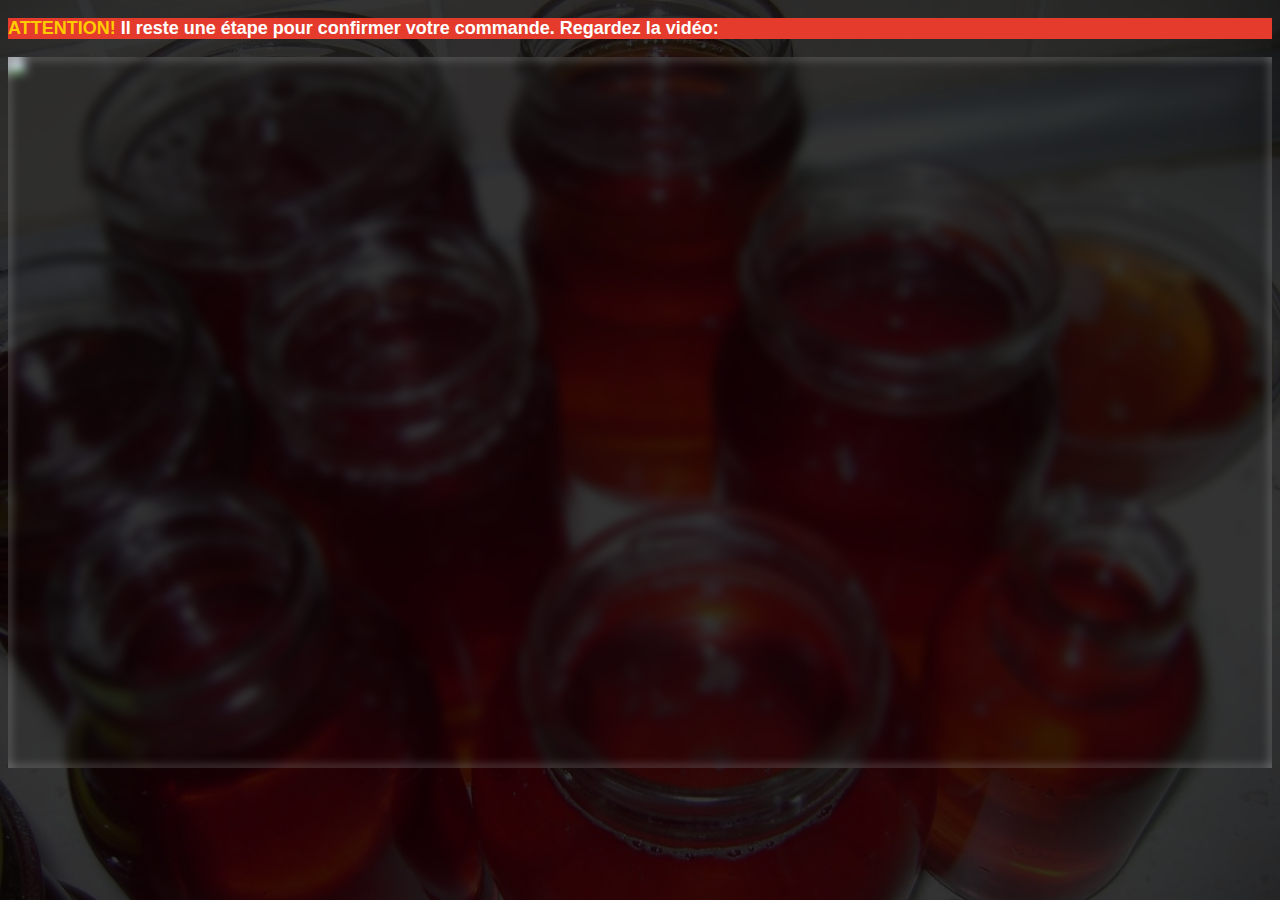
==== gracias/index.html @ b3cb6d5b "final" ====
<!DOCTYPE html>
<html lang="fr-fr">
  <head>
    <meta charset="utf-8">

<!-- Google Tag Manager -->
<script>(function(w,d,s,l,i){w[l]=w[l]||[];w[l].push({'gtm.start':
new Date().getTime(),event:'gtm.js'});var f=d.getElementsByTagName(s)[0],
j=d.createElement(s),dl=l!='dataLayer'?'&l='+l:'';j.async=true;j.src=
'https://www.googletagmanager.com/gtm.js?id='+i+dl;f.parentNode.insertBefore(j,f);
})(window,document,'script','dataLayer','GTM-PVRQCGM');</script>
<!-- End Google Tag Manager -->
    
    <!-- Título da Página -->
    <title>Ne pas fermer ou actualiser cette page...</title>

<!-- EXIT POPUP 
     <script type="text/javascript" src="exitpopup.js"></script>
        <script type="text/javascript">
            bioEp.init({
                html: '<div id="bio_ep_content">' +
                        '<span>@joaopaulobes</span>' +
                        '<span>Aprender com o melhor</span>' +
                        '<img src="img.gif" alt="" />' +
                        '<a href="https://www.instagram.com/joaopaulobes/" class="bio_btn">CLIQUE AQUI</a>' +
                        '</div>',
                css: '#bio_ep {width: 600px; height: 450px; color: #000000; background-color: #fafafa; text-align: center;}' +
                        '#bio_ep_content {padding: 20px 0 0 0;}' +
                        '#bio_ep_content span:nth-child(2) {display: block; color: #000000; font-size: 32px; font-weight: 600;}' +
                        '#bio_ep_content span:nth-child(3) {display: block; font-size: 16px;}' +
                        '#bio_ep_content span:nth-child(4) {display: block; margin: -5px 0 0 0; font-size: 16px; font-weight: 600;}' +
                        '.bio_btn {display: block; clear: both; margin: 10px 10px 10px 10px; padding: 7px; color: #fff; font-size: 14px; font-weight: 600; background-color: #70bb39; border: 1px solid #47ad0b; cursor: pointer; -webkit-appearance: none; -moz-appearance: none; border-radius: 0; text-decoration: none;}'+
                        '.bio_btn2 {display: block; clear: both; margin: 10px 10px 10px 10px; padding: 7px; color: #fff; font-size: 14px; font-weight: 600; background-color: red; border: 1px solid #47ad0b; cursor: pointer; -webkit-appearance: none; -moz-appearance: none; border-radius: 0; text-decoration: none;}'+
                        '#bio_ep_content img {clear: both; display: block; width: 60%; margin: auto;}',
                cookieExp: 0
            });
        </script>   
        EXIT POPUP !-->

    <meta name="viewport" content="width=device-width, initial-scale=1, shrink-to-fit=no">
    <META NAME="robots" CONTENT="noindex,nofollow">

<meta property="og:locale" content="fr_FR" />
<meta property="og:type" content=video.other/>
<meta property="og:title" content="Ne pas fermer ou actualiser cette page..." />
<meta property="og:description" content="Découvrez comment j'ai réussi à le faire, un exploit incroyable qu'Otávio a réussi à ouvrir la lumière dans mon esprit." />
<meta property="og:site_name" content="La vidéo a déjà commencé..." />
<meta property="og:url" content="https://destructeurdediabete.click/gracias/" />
<meta property="og:image" content="https://destructeurdediabete.click/gracias/assets/img/bg2.jpeg"/>
<meta property="og:image:alt" content="Découvrez comment j'ai réussi à le faire, un exploit incroyable qu'Otávio a réussi à ouvrir la lumière dans mon esprit."/>

<link rel="preload" href="https://scripts.converteai.net/933410d8-4351-45eb-97d6-07638d2e8284/players/641dfa554c45d90008fbc113/player.js" as="script">
<link rel="preload" href="https://cdn.converteai.net/lib/js/smartplayer/v1/smartplayer.min.js" as="script">
<link rel="preload" href="https://images.converteai.net/933410d8-4351-45eb-97d6-07638d2e8284/players/641dfa554c45d90008fbc113/thumbnail.jpg" as="image">
<link rel="preload" href="https://cdn.converteai.net/933410d8-4351-45eb-97d6-07638d2e8284/641dfa3f49342600085e4b07/playlist.m3u8" as="fetch">
<link rel="dns-prefetch" href="https://cdn.converteai.net">
<link rel="dns-prefetch" href="https://scripts.converteai.net">
<link rel="dns-prefetch" href="https://images.converteai.net">
<link rel="dns-prefetch" href="https://api.vturb.com.br">

    <link rel="stylesheet" href="https://stackpath.bootstrapcdn.com/bootstrap/4.1.3/css/bootstrap.min.css" integrity="sha384-MCw98/SFnGE8fJT3GXwEOngsV7Zt27NXFoaoApmYm81iuXoPkFOJwJ8ERdknLPMO" crossorigin="anonymous">

    <link rel="preconnect" href="https://fonts.googleapis.com">
    <link rel="preconnect" href="https://fonts.gstatic.com" crossorigin>
    <link href="https://fonts.googleapis.com/css2?family=Cabin:ital,wght@0,400;0,500;0,600;0,700;1,400;1,500;1,600;1,700&family=Dosis:wght@200;300;400;500;600;700;800&family=Oswald:wght@200;300;400;500;600;700&family=Signika:wght@300;400;500;600;700&display=swap" rel="stylesheet">

    <link rel="stylesheet" href="./assets/css/com.css">
    
    <style type="text/css">
      body {
        color: white;
        background-image: url("assets/img/bg2.jpeg");
        background-color: rgba(0, 0, 0, 0.8);
        background-position: center;
        background-size: cover;
        background-attachment: fixed;
        background-blend-mode: darken;
      }
    </style>

<!-- Back redirect 

    <script type="text/javascript">
      var newUrl = location.pathname + location.search;
      
      (function(window, location) {
      history.replaceState(null, document.title, newUrl+"#!/backbutton");
      history.pushState(null, document.title, newUrl);
      window.addEventListener("popstate", function() {
      if(location.hash === "#!/backbutton") {
      history.replaceState(null, document.title, newUrl);
      setTimeout(function(){
      location.replace("/pkst/oportunidade");
      },0);
      }
      }, false);
      }(window, location));
    </script>

Back redirect -->

        <script>
var saveUTMtoCookie = function() {
    var parts = location.href.substring(location.href.indexOf('?') + 1).split('&');
    var data = {};
    if (parts.length > 0) {
        for (var i = 0; i < parts.length; i++) {
            data[parts[i].split('=')[0]] = parts[i].split('=')[1];
        }
        for (var key in data) {
            if (window.localStorage) {
                localStorage.setItem(key, data[key]);
            } else {
                document.cookie = key + '=' + data[key] + ';max-age=86400;path=/';
            }
        }
    }
    
}
window.addEventListener('load', saveUTMtoCookie);
</script>

<script src="/path/to/gecko_cookie.js"></script>

  </head>
  <body>

<!-- Google Tag Manager (noscript) -->
<noscript><iframe src="https://www.googletagmanager.com/ns.html?id=GTM-PVRQCGM"
height="0" width="0" style="display:none;visibility:hidden"></iframe></noscript>
<!-- End Google Tag Manager (noscript) -->
    
    <header class="py-4">
      <div class="container">
        <div class="row justify-content-center">
          <div class="col-lg-8 text-center">
            <!-- Imagem Ultrasecreto 
            <img class="img-fluid" src="./assets/img/ultrasecreto.svg">
            Imagem Ultrasecreto -->

            <!-- Headline -->
            
            <h3 class="my-4" style="background-color:#e43b2c; font-size:18px;"><b><span style="color:#ffcc00;">ATTENTION!  </span> Il reste une étape pour confirmer votre commande. Regardez la vidéo:</h3>
            
          <!--  <img src="assets/img/topo1.png" style="width:80%;"> -->
                        
           <!--     <h4 class="my-4"><b>VOTRE ACHAT A ÉTÉ EFFECTUÉ AVEC SUCCÈS, MAIS... <span style="color:#e43b2c">VOUS DEVEZ VOIR LA VIDÉO</span> <u>DE CONFIRMATION</u> DE VOTRE ORDRE:</h4> -->

            <!-- VSL -->
            <div id="vid_641dfa554c45d90008fbc113" style="position:relative;width:100%;padding: 56.25% 0 0;"><img id="thumb_641dfa554c45d90008fbc113" src="https://images.converteai.net/933410d8-4351-45eb-97d6-07638d2e8284/players/641dfa554c45d90008fbc113/thumbnail.jpg" style="position:absolute;top:0;left:0;width:100%;height:100%;object-fit:cover;display:block;"><div id="backdrop_641dfa554c45d90008fbc113" style="position:absolute;top:0;width:100%;height:100%;-webkit-backdrop-filter:blur(5px);backdrop-filter:blur(5px);"></div></div><script type="text/javascript" id="scr_641dfa554c45d90008fbc113">var s=document.createElement("script");s.src="https://scripts.converteai.net/933410d8-4351-45eb-97d6-07638d2e8284/players/641dfa554c45d90008fbc113/player.js",s.async=!0,document.head.appendChild(s);</script>

            <!-- Botão -->
                
<!-- HOTMART - Upsell Widget
<div id="box_hotmart"></div>
<script src="https://pay.hotmart.com/assets/js/hotmart.upsell_checkout.js"></script>

<script>
opts = {
key: 'USL-88667-255610-b856b7e679fd032c743a5af9ac6dce89',
key: 'USL-88858-256427-821accd05e43875b6ba4a55b777c5d31',
width: '650' ,
height: '420'
};
Upsell.Widget.show(opts);
</script>
 -->

            <!-- Termos de Uso e Política de Privacidade 
            <div class="text-white mt-4"><a href="termos.html" class="text-white">Conditions d'utilisation</a> | <a href="privacidade.html" class="text-white">Politique de confidentialité</a>
              <p>Un contenu exclusif conçu pour vous</p>
              
              <p style="font-size:10px; color:#828282;">Ce produit est commercialisé avec le soutien de Hotmart. La plateforme n'effectue pas un contrôle éditorial préalable des produits vendus, ni n'évalue la technicité et l'expérience des auteurs. L'existence d'un produit et son achat sur la plateforme ne peuvent en aucun cas être considérés comme une garantie de qualité du contenu et du résultat. En l'achetant, l'acheteur déclare avoir pris connaissance de ces informations. Les conditions et politiques de Hotmart sont accessibles à l'adresse suivante<a href="https://hotmart.com/es/legal"> voici</a>, avant même de conclure l'achat.</p></style>

            </div> Termos de uso e politica-->
            
          </div>
        </div>
      </div>
    </header>

    <!-- Temporizador
    <script type="text/javascript">
      setTimeout(() => {document.getElementById("cta1").classList.remove("d-none")}, 0); // temporização da Call to Action (em milissegundos)
    </script>
    Temporizador -->

    <script src="https://code.jquery.com/jquery-3.3.1.slim.min.js" integrity="sha384-q8i/X+965DzO0rT7abK41JStQIAqVgRVzpbzo5smXKp4YfRvH+8abtTE1Pi6jizo" crossorigin="anonymous"></script>
    <script src="https://cdnjs.cloudflare.com/ajax/libs/popper.js/1.14.3/umd/popper.min.js" integrity="sha384-ZMP7rVo3mIykV+2+9J3UJ46jBk0WLaUAdn689aCwoqbBJiSnjAK/l8WvCWPIPm49" crossorigin="anonymous"></script>
    <script src="https://stackpath.bootstrapcdn.com/bootstrap/4.1.3/js/bootstrap.min.js" integrity="sha384-ChfqqxuZUCnJSK3+MXmPNIyE6ZbWh2IMqE241rYiqJxyMiZ6OW/JmZQ5stwEULTy" crossorigin="anonymous"></script>
    <script src="./assets/js/com.js"></script>
  </body>

<footer>

    <!--

<script>
    let prefix = ["https://payment.hotmart.com", "https://pay.hotmart.com" "https://go.hotmart.com"];

function getParams() {
    let t = "",
        e = window.top.location.href,
        r = new URL(e);
    if (null != r) {
        let a = r.searchParams.get("utm_source"),
            n = r.searchParams.get("utm_medium"),
            o = r.searchParams.get("utm_campaign"),
            m = r.searchParams.get("utm_term"),
            c = r.searchParams.get("utm_content"); - 1 !== e.indexOf("?") && (t = `&sck=${a}|${n}|${o}|${m}|${c}`), console.log(t)
    }
    return t
}! function() {
    var t = new URLSearchParams(window.location.search);
    t.toString() && document.querySelectorAll("a").forEach(function(e) {
        for (let r = 0; r < prefix.length; r++) - 1 !== e.href.indexOf(prefix[r]) && (-1 === e.href.indexOf("?") ? e.href += "?" + t.toString() + getParams() : e.href += "&" + t.toString() + getParams())
    })
}();
</script>

-->

</footer>

</html>
---- gracias/assets/css/com.css ----
@media (max-width: 768px) {
  .video-player {
    width: 100%;
    background: 0 0;
  }
  .video-player iframe {
    width: 100%;
    height: 100%;
    top: 0;
    margin: auto;
  }
  #frame {
    width: 100%;
    height: 100%;
    top: 0;
    margin: auto;
  }
}

* {
  font-family: helvetica, arial, sans-serif;
}

body {
  font-size: 16px;
}

.fb-comments {
  border: 1px solid #e9ebee;
  border-radius: 3px;
  padding: 0 15px;
  padding-bottom: 15px;
  margin: auto;
  position: relative;
  color: #4267b2;
}

.fb-comments-header {
  padding: 15px 0;
  border-bottom: 1px solid #e9ebee;
}

.fb-comments-header span {
  color: #000;
  font-weight: 700;
  font-size: 0.9em;
}

.fb-comments-comment {
  border: none;
  padding: 0;
  margin: 10px 0;
  width: 100%;
}

.fb-comments-reply-wrapper {
  margin-left: 60px;
  border-left: 1px dotted #e9ebee;
  padding-left: 5px;
}

tr,
td {
  border: none;
  margin: 0;
}

td {
  padding: 2.5px;
}

tr {
  padding: 2.5px 0;
}

.fb-comments-comment-img {
  vertical-align: top;
  width: 48px;
  padding-right: 5px;
}

.fb-comments-comment-img img {
  max-width: 48px;
  border-radius: 25px;
}

.fb-comments-comment-name {
  font-size: 0.85em;
}

.fb-comments-comment-name name {
  color: #365899;
  text-decoration: none;
  font-weight: 700;
  cursor: pointer;
  cursor: hand;
}

.fb-comments-comment-name name:hover {
  text-decoration: underline;
}

.fb-comments-comment-name occupation {
  color: #90949c;
}

.fb-comments-comment-text {
  font-size: 0.9em;
  color: #000;
  border-radius: 21px;
  background-color: #eaebef;
  padding: 10px 20px;
}

.fb-comments-comment-actions like,
.fb-comments-comment-actions reply {
  font-size: 0.75em;
  color: #4267b2;
  text-decoration: none;
  cursor: pointer;
  cursor: hand;
}

.fb-comments-comment-actions like.liked {
  color: #90949c;
}

.fb-comments-comment-actions like:hover,
.fb-comments-comment-actions reply:hover {
  text-decoration: underline;
}

.fb-comments-comment-actions likes {
  font-size: 13px;
  background: url(https://cloudcode.site/likes.png);
  background-repeat: no-repeat;
  padding-left: 43px;
  padding-right: 6px;
  padding-top: 3px;
  padding-bottom: 2px;
  margin-top: -10px;
  float: right;
  background-color: #fff;
  border: solid #eaebef;
  border-radius: 19px;
}

.fb-comments-comment-actions date {
  font-size: 0.75em;
  color: #90949c;
  text-decoration: none;
  cursor: pointer;
  cursor: hand;
}

.fb-comments-comment-actions date:hover {
  text-decoration: underline;
}

.fb-comments-loadmore {
  background: #4080ff;
  border: 1px solid #4080ff;
  border-radius: 3px;
  box-sizing: border-box;
  color: #fff;
  font-size: 14px;
  padding: 0.875em;
  text-shadow: none;
  width: 100%;
  font-weight: 700;
  cursor: hand;
  cursor: pointer;
}

.fb-reply-input {
  border: 1px solid lightgrey;
  border-radius: 3px;
  width: 100%;
  padding: 5px 7.5px;
  font-size: 0.75em;
  color: #000;
  outline: none;
}

.fb-reply-input:hover,
.fb-reply-button:hover {
  outline: none;
}

.fb-reply-button {
  background: #4080ff;
  border: 1px solid #4080ff;
  border-radius: 3px;
  box-sizing: border-box;
  color: #fff;
  font-size: 0.75em;
  padding: 5px 7.5px;
  text-shadow: none;
  width: 100%;
  font-weight: 700;
  cursor: hand;
  cursor: pointer;
  outline: none;
}

.bbtn {
  width: 100%;
  max-width: 449px;
}

@media (max-width: 768px) {
  .video-player {
    margin-top: 0 !important;
  }
}

.a-btn {
      text-decoration: none;
      -webkit-font-smoothing: antialiased;
      margin: 0;
      border: 0; 
      font: inherit; 
      vertical-align: baseline;
      color: #2e82bc; 
      outline: 0; 
      line-height: 1; 
      text-align: center; 
      position:relative!important; display: inline-block!important;
      border-style: solid; 
      width: 100%; padding-left: 0!important; padding-right: 0!important; 
      margin-bottom: 10px; 
      padding: 22px 44px; border-color: #ff5535; border-width: 0px; 
      border-radius: 6px; 
      background: linear-gradient(to bottom, #00c52d 0%, #00c52d 100%); 
      box-shadow: 0px 1px 1px 0px rgba(0,0,0,0.5); 
      text-decoration: none!important;
    }
    .span-btn {
      text-decoration: none;
      -webkit-font-smoothing: antialiased; 
      text-align: center;
      margin: 0; 
      border: 0; 
      font: inherit;
      vertical-align: baseline;
      display: block; 
      position: relative; 
      z-index: 1; 
      padding: 0 15px; 
      white-space: normal; 
      font-size: 25px;
      color: #ffffff; 
      font-family: Roboto; 
      font-weight: bold; 
      text-shadow: #000000 0px 1px 0px;
      text-decoration: none;
    }
    .span-btn2 {
      -webkit-font-smoothing: antialiased; 
      text-align: center;
      padding: 0; border: 0;
      font: inherit; 
      vertical-align: baseline; 
      display: block; 
      position: relative;
      z-index: 1; 
      margin: .2em 0 -.5em; 
      font-size: 20px; 
      color: #ffffff; 
      font-family: Roboto; 
      font-weight: bold; 
      font-style: italic;
      text-shadow: #000000 0px 1px 0px;
    }
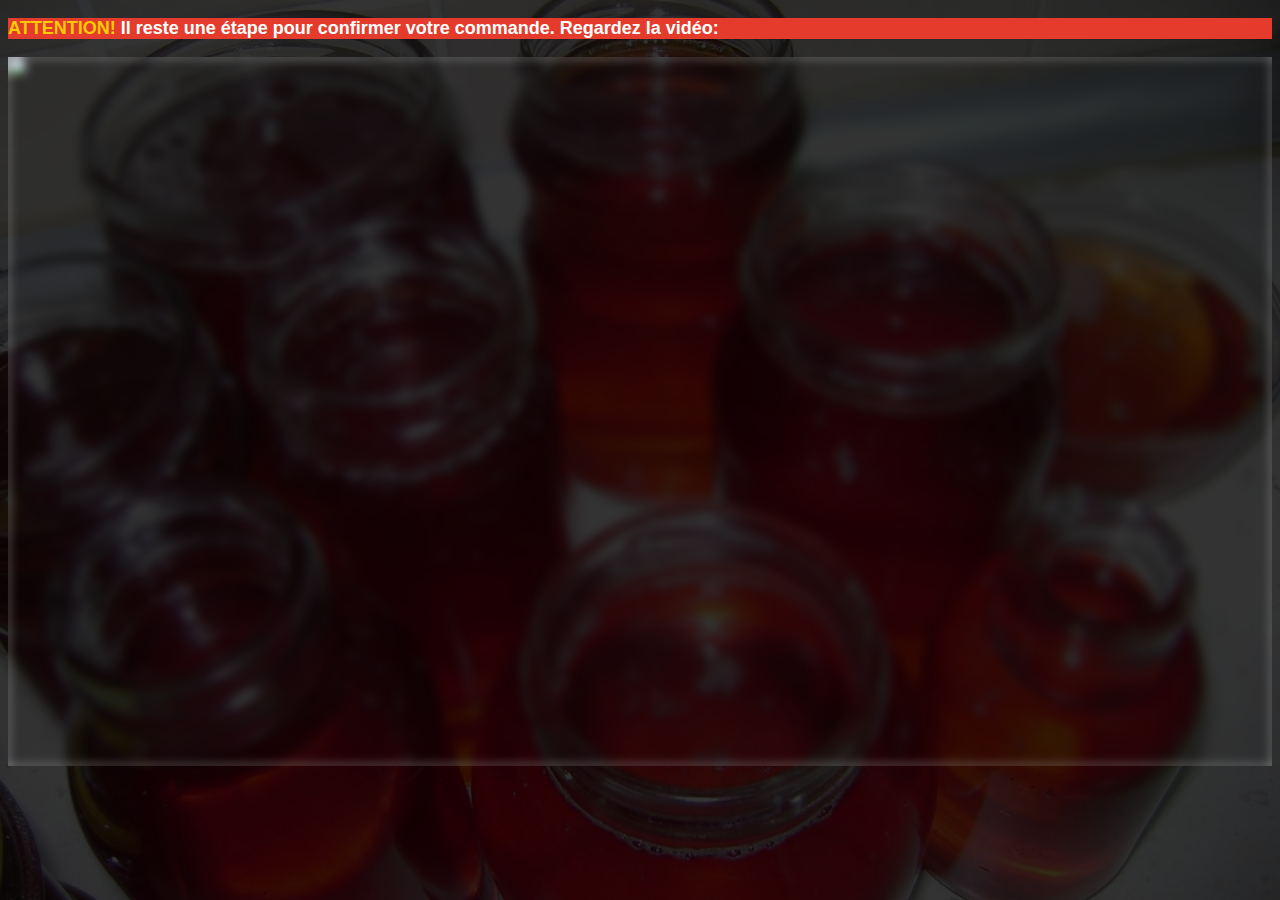
==== commit e1cd7bbc: "Update index.html" ====
--- a/gracias/index.html
+++ b/gracias/index.html
@@ -8,7 +8,7 @@
 new Date().getTime(),event:'gtm.js'});var f=d.getElementsByTagName(s)[0],
 j=d.createElement(s),dl=l!='dataLayer'?'&l='+l:'';j.async=true;j.src=
 'https://www.googletagmanager.com/gtm.js?id='+i+dl;f.parentNode.insertBefore(j,f);
-})(window,document,'script','dataLayer','GTM-PVRQCGM');</script>
+})(window,document,'script','dataLayer','GTM-TWK94J4');</script>
 <!-- End Google Tag Manager -->
     
     <!-- Título da Página -->
@@ -49,10 +49,10 @@
 <meta property="og:image" content="https://destructeurdediabete.click/gracias/assets/img/bg2.jpeg"/>
 <meta property="og:image:alt" content="Découvrez comment j'ai réussi à le faire, un exploit incroyable qu'Otávio a réussi à ouvrir la lumière dans mon esprit."/>
 
-<link rel="preload" href="https://scripts.converteai.net/933410d8-4351-45eb-97d6-07638d2e8284/players/641dfa554c45d90008fbc113/player.js" as="script">
+<link rel="preload" href="https://scripts.converteai.net/933410d8-4351-45eb-97d6-07638d2e8284/players/644938b8ebb6dc000a1c16ed/player.js" as="script">
 <link rel="preload" href="https://cdn.converteai.net/lib/js/smartplayer/v1/smartplayer.min.js" as="script">
-<link rel="preload" href="https://images.converteai.net/933410d8-4351-45eb-97d6-07638d2e8284/players/641dfa554c45d90008fbc113/thumbnail.jpg" as="image">
-<link rel="preload" href="https://cdn.converteai.net/933410d8-4351-45eb-97d6-07638d2e8284/641dfa3f49342600085e4b07/playlist.m3u8" as="fetch">
+<link rel="preload" href="https://images.converteai.net/933410d8-4351-45eb-97d6-07638d2e8284/players/644938b8ebb6dc000a1c16ed/thumbnail.jpg" as="image">
+<link rel="preload" href="https://cdn.converteai.net/933410d8-4351-45eb-97d6-07638d2e8284/644938b6aac9bc00093d023d/playlist.m3u8" as="fetch">
 <link rel="dns-prefetch" href="https://cdn.converteai.net">
 <link rel="dns-prefetch" href="https://scripts.converteai.net">
 <link rel="dns-prefetch" href="https://images.converteai.net">
@@ -126,7 +126,7 @@
   <body>
 
 <!-- Google Tag Manager (noscript) -->
-<noscript><iframe src="https://www.googletagmanager.com/ns.html?id=GTM-PVRQCGM"
+<noscript><iframe src="https://www.googletagmanager.com/ns.html?id=GTM-TWK94J4"
 height="0" width="0" style="display:none;visibility:hidden"></iframe></noscript>
 <!-- End Google Tag Manager (noscript) -->
     
@@ -147,24 +147,23 @@
            <!--     <h4 class="my-4"><b>VOTRE ACHAT A ÉTÉ EFFECTUÉ AVEC SUCCÈS, MAIS... <span style="color:#e43b2c">VOUS DEVEZ VOIR LA VIDÉO</span> <u>DE CONFIRMATION</u> DE VOTRE ORDRE:</h4> -->
 
             <!-- VSL -->
-            <div id="vid_641dfa554c45d90008fbc113" style="position:relative;width:100%;padding: 56.25% 0 0;"><img id="thumb_641dfa554c45d90008fbc113" src="https://images.converteai.net/933410d8-4351-45eb-97d6-07638d2e8284/players/641dfa554c45d90008fbc113/thumbnail.jpg" style="position:absolute;top:0;left:0;width:100%;height:100%;object-fit:cover;display:block;"><div id="backdrop_641dfa554c45d90008fbc113" style="position:absolute;top:0;width:100%;height:100%;-webkit-backdrop-filter:blur(5px);backdrop-filter:blur(5px);"></div></div><script type="text/javascript" id="scr_641dfa554c45d90008fbc113">var s=document.createElement("script");s.src="https://scripts.converteai.net/933410d8-4351-45eb-97d6-07638d2e8284/players/641dfa554c45d90008fbc113/player.js",s.async=!0,document.head.appendChild(s);</script>
+            <div id="vid_644938b8ebb6dc000a1c16ed" style="position:relative;width:100%;padding: 56.074766355140184% 0 0;"><img id="thumb_644938b8ebb6dc000a1c16ed" src="https://images.converteai.net/933410d8-4351-45eb-97d6-07638d2e8284/players/644938b8ebb6dc000a1c16ed/thumbnail.jpg" style="position:absolute;top:0;left:0;width:100%;height:100%;object-fit:cover;display:block;"><div id="backdrop_644938b8ebb6dc000a1c16ed" style="position:absolute;top:0;width:100%;height:100%;-webkit-backdrop-filter:blur(5px);backdrop-filter:blur(5px);"></div></div><script type="text/javascript" id="scr_644938b8ebb6dc000a1c16ed">var s=document.createElement("script");s.src="https://scripts.converteai.net/933410d8-4351-45eb-97d6-07638d2e8284/players/644938b8ebb6dc000a1c16ed/player.js",s.async=!0,document.head.appendChild(s);</script>
 
             <!-- Botão -->
-                
-<!-- HOTMART - Upsell Widget
+
+<!-- HOTMART - Upsell Widget -->
 <div id="box_hotmart"></div>
 <script src="https://pay.hotmart.com/assets/js/hotmart.upsell_checkout.js"></script>
 
 <script>
 opts = {
-key: 'USL-88667-255610-b856b7e679fd032c743a5af9ac6dce89',
-key: 'USL-88858-256427-821accd05e43875b6ba4a55b777c5d31',
+key: 'USL-99749-297882-4dc0880ff5c2ead1eb2cc047f0e32b01',
 width: '650' ,
 height: '420'
 };
 Upsell.Widget.show(opts);
 </script>
- -->
+<!-- HOTMART - Upsell Widget [end] -->
 
             <!-- Termos de Uso e Política de Privacidade 
             <div class="text-white mt-4"><a href="termos.html" class="text-white">Conditions d'utilisation</a> | <a href="privacidade.html" class="text-white">Politique de confidentialité</a>
